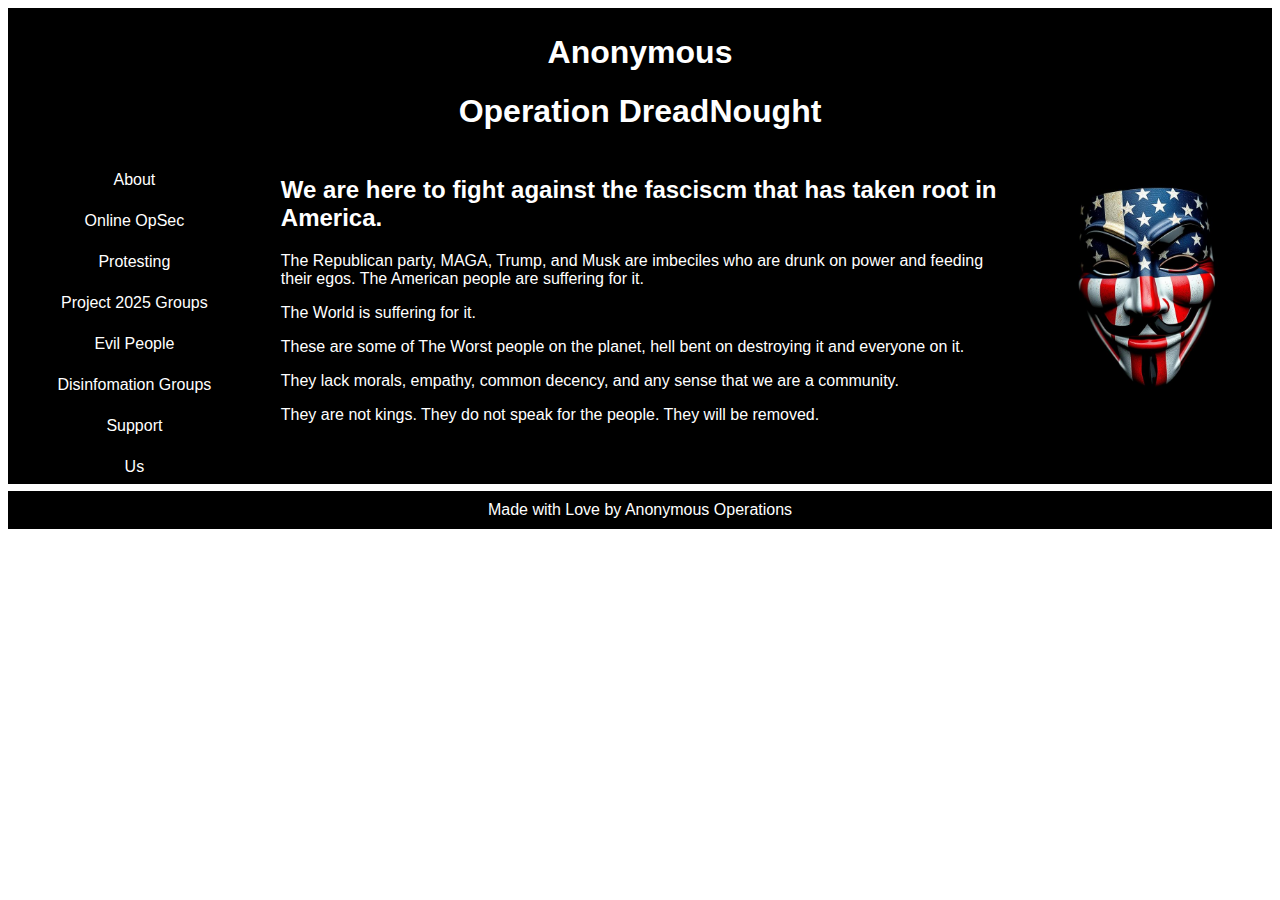
==== index.html @ b0a62f80 "Add files via upload" ====
<!DOCTYPE html>
<html>
<head>
<meta name="viewport" content="width=device-width, initial-scale=1.0">
<meta charset="UTF-8"> 
<style>
* {
  box-sizing: border-box;
}

.menu {
  float: left;
  width: 20%;
  text-align: center;
}

.menu a {
  background-color: black;
  padding: 8px;
  margin-top: 7px;
  display: block;
  width: 100%;
  color: white;
}

.main {
  float: left;
  width: 60%;
  padding: 0 20px;
}

.right {
  background-color:black;
  float: left;
  width: 20%;
  padding: 15px;
  margin-top: 7px;
  text-align: center;
}

a {
       text-decoration: none;
}


@media only screen and (max-width: 620px) {
  /* For mobile phones: */
  .menu, .main, .right {
    width: 100%;
  }
}
</style>
</head>
<body style="font-family:Arial, Helvetica, sans-serif;color:white;">

<div style="background-color:black;padding:5px;text-align:center;">
  <h1>Anonymous</h1>  
  <h1>Operation DreadNought</h1>
</div>

<div style="overflow:auto;background-color:black;">
  <div class="menu">
    <a href="about.html">About</a>
    <a href="opsec.html">Online OpSec</a>
    <a href="protest.html">Protesting</a>
    <a href="p2025.html">Project 2025 Groups</a>
    <a href="evil.html">Evil People</a>
    <a href="disinfo.html">Disinfomation Groups</a>
    <a href="support.html">Support</a>
    <a href="us.html">Us</a>
  </div>

  <div class="main">
    <h2>We are here to fight against the fasciscm that has taken root in America.</h2>
    <p>The Republican party, MAGA, Trump, and Musk are imbeciles who are drunk on power and feeding their egos. The American people are suffering for it.</p>
    <p>The World is suffering for it.</p>
    <p>These are some of The Worst people on the planet, hell bent on destroying it and everyone on it.</p>
    <p>They lack morals, empathy, common decency, and any sense that we are a community.</p>
    <p>They are not kings. They do not speak for the people. They will be removed.</p>
  </div>

  <div class="right">
    <img src="usanon.jpeg" alt="Anonymous" style="max-width:100%;height:auto;">
  </div>
</div>

<div style="background-color:black;color:white;text-align:center;padding:10px;margin-top:7px;">Made with Love by Anonymous Operations</div>

</body>
</html>
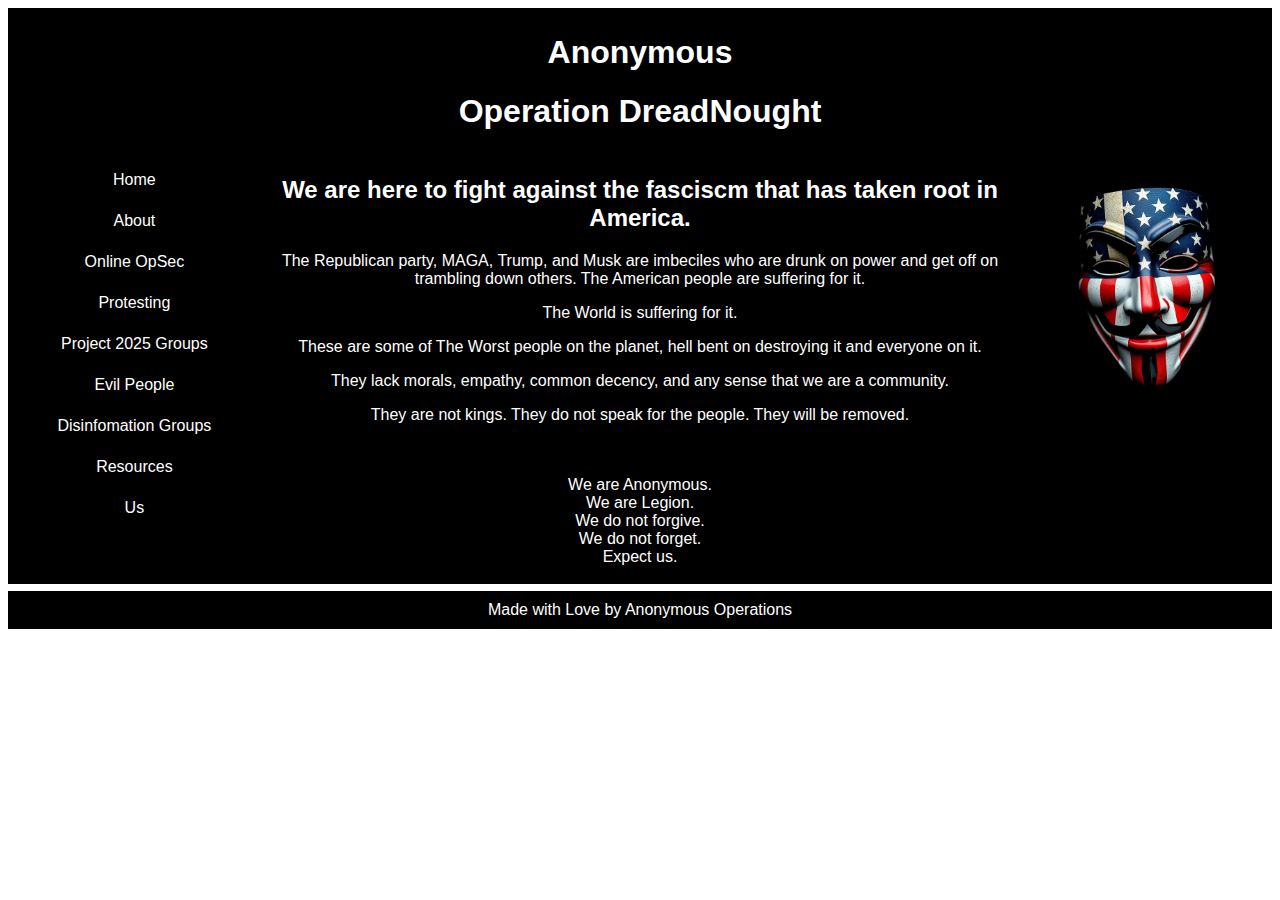
==== commit 18873543: "Add files via upload" ====
--- a/index.html
+++ b/index.html
@@ -3,53 +3,7 @@
 <head>
 <meta name="viewport" content="width=device-width, initial-scale=1.0">
 <meta charset="UTF-8"> 
-<style>
-* {
-  box-sizing: border-box;
-}
-
-.menu {
-  float: left;
-  width: 20%;
-  text-align: center;
-}
-
-.menu a {
-  background-color: black;
-  padding: 8px;
-  margin-top: 7px;
-  display: block;
-  width: 100%;
-  color: white;
-}
-
-.main {
-  float: left;
-  width: 60%;
-  padding: 0 20px;
-}
-
-.right {
-  background-color:black;
-  float: left;
-  width: 20%;
-  padding: 15px;
-  margin-top: 7px;
-  text-align: center;
-}
-
-a {
-       text-decoration: none;
-}
-
-
-@media only screen and (max-width: 620px) {
-  /* For mobile phones: */
-  .menu, .main, .right {
-    width: 100%;
-  }
-}
-</style>
+<link rel="stylesheet" href="styles.css">
 </head>
 <body style="font-family:Arial, Helvetica, sans-serif;color:white;">
 
@@ -58,25 +12,35 @@
   <h1>Operation DreadNought</h1>
 </div>
 
-<div style="overflow:auto;background-color:black;">
+<div style="overflow:auto;background-color:black;text-align:center;">
   <div class="menu">
+    <a href="index.html">Home</a>
     <a href="about.html">About</a>
     <a href="opsec.html">Online OpSec</a>
     <a href="protest.html">Protesting</a>
     <a href="p2025.html">Project 2025 Groups</a>
     <a href="evil.html">Evil People</a>
     <a href="disinfo.html">Disinfomation Groups</a>
-    <a href="support.html">Support</a>
+    <a href="resources.html">Resources</a>
     <a href="us.html">Us</a>
   </div>
 
   <div class="main">
     <h2>We are here to fight against the fasciscm that has taken root in America.</h2>
-    <p>The Republican party, MAGA, Trump, and Musk are imbeciles who are drunk on power and feeding their egos. The American people are suffering for it.</p>
+    <p>The Republican party, MAGA, Trump, and Musk are imbeciles who are drunk on power and get off on trambling down others. The American people are suffering for it.</p>
     <p>The World is suffering for it.</p>
     <p>These are some of The Worst people on the planet, hell bent on destroying it and everyone on it.</p>
     <p>They lack morals, empathy, common decency, and any sense that we are a community.</p>
     <p>They are not kings. They do not speak for the people. They will be removed.</p>
+    <br>
+    <br>
+    We are Anonymous. <br>
+    We are Legion. <br>
+    We do not forgive. <br>
+    We do not forget. <br>
+    Expect us.
+    <br>
+    <br>
   </div>
 
   <div class="right">
--- a/styles.css
+++ b/styles.css
@@ -0,0 +1,45 @@
+* {
+    box-sizing: border-box;
+  }
+  
+  .menu {
+    float: left;
+    width: 20%;
+    text-align: center;
+  }
+  
+  .menu a {
+    background-color: black;
+    padding: 8px;
+    margin-top: 7px;
+    display: block;
+    width: 100%;
+    color: white;
+  }
+  
+  .main {
+    float: left;
+    width: 60%;
+    padding: 0 20px;
+  }
+  
+  .right {
+    background-color:black;
+    float: left;
+    width: 20%;
+    padding: 15px;
+    margin-top: 7px;
+    text-align: center;
+  }
+  
+  a {
+         text-decoration: none;
+  }
+  
+  
+  @media only screen and (max-width: 620px) {
+    /* For mobile phones: */
+    .menu, .main, .right {
+      width: 100%;
+    }
+  }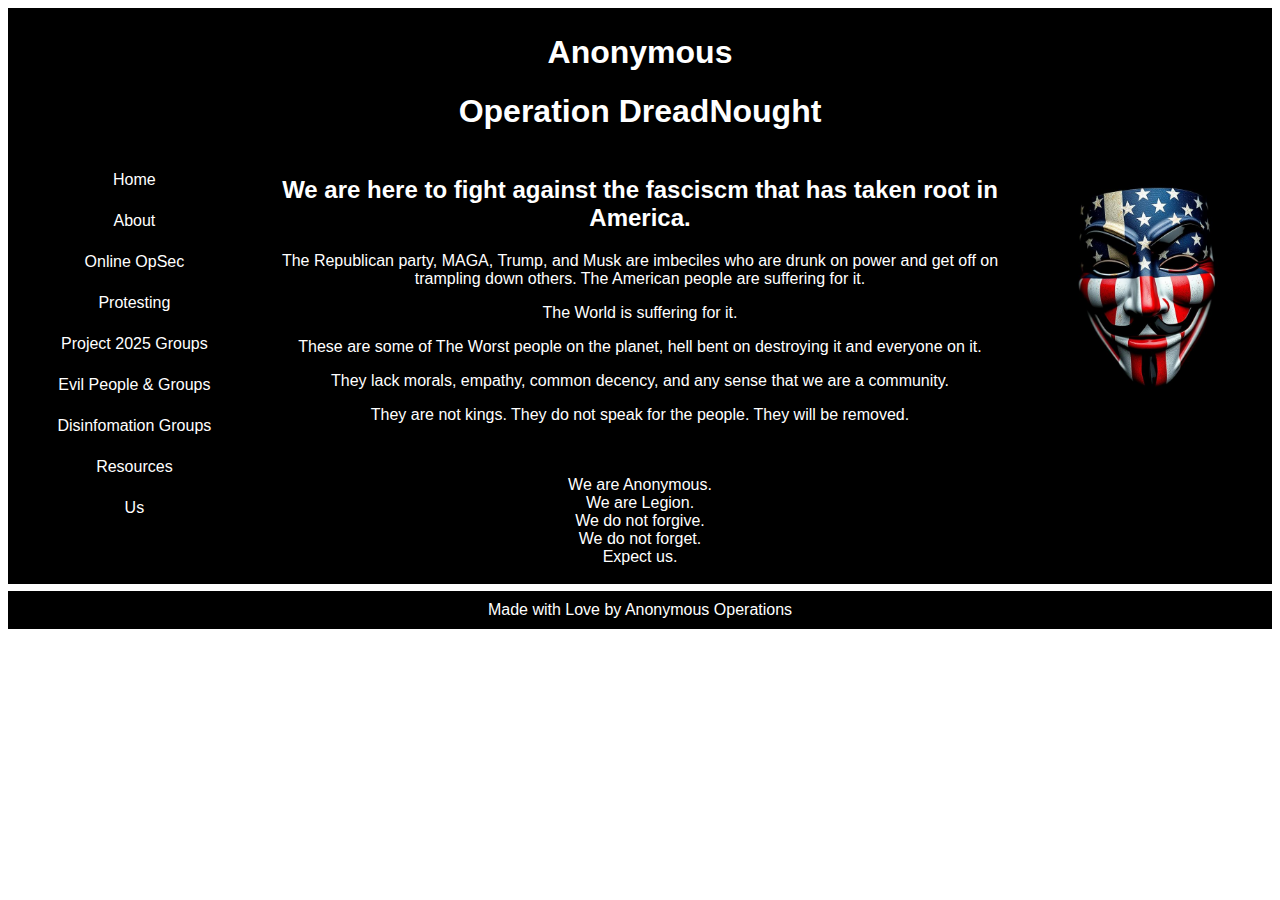
==== commit de8c1431: "Add files via upload" ====
--- a/index.html
+++ b/index.html
@@ -19,7 +19,7 @@
     <a href="opsec.html">Online OpSec</a>
     <a href="protest.html">Protesting</a>
     <a href="p2025.html">Project 2025 Groups</a>
-    <a href="evil.html">Evil People</a>
+    <a href="evil.html">Evil People & Groups</a>
     <a href="disinfo.html">Disinfomation Groups</a>
     <a href="resources.html">Resources</a>
     <a href="us.html">Us</a>
@@ -27,7 +27,7 @@
 
   <div class="main">
     <h2>We are here to fight against the fasciscm that has taken root in America.</h2>
-    <p>The Republican party, MAGA, Trump, and Musk are imbeciles who are drunk on power and get off on trambling down others. The American people are suffering for it.</p>
+    <p>The Republican party, MAGA, Trump, and Musk are imbeciles who are drunk on power and get off on trampling down others. The American people are suffering for it.</p>
     <p>The World is suffering for it.</p>
     <p>These are some of The Worst people on the planet, hell bent on destroying it and everyone on it.</p>
     <p>They lack morals, empathy, common decency, and any sense that we are a community.</p>
--- a/styles.css
+++ b/styles.css
@@ -21,6 +21,7 @@
     float: left;
     width: 60%;
     padding: 0 20px;
+    text-align: center;
   }
   
   .right {
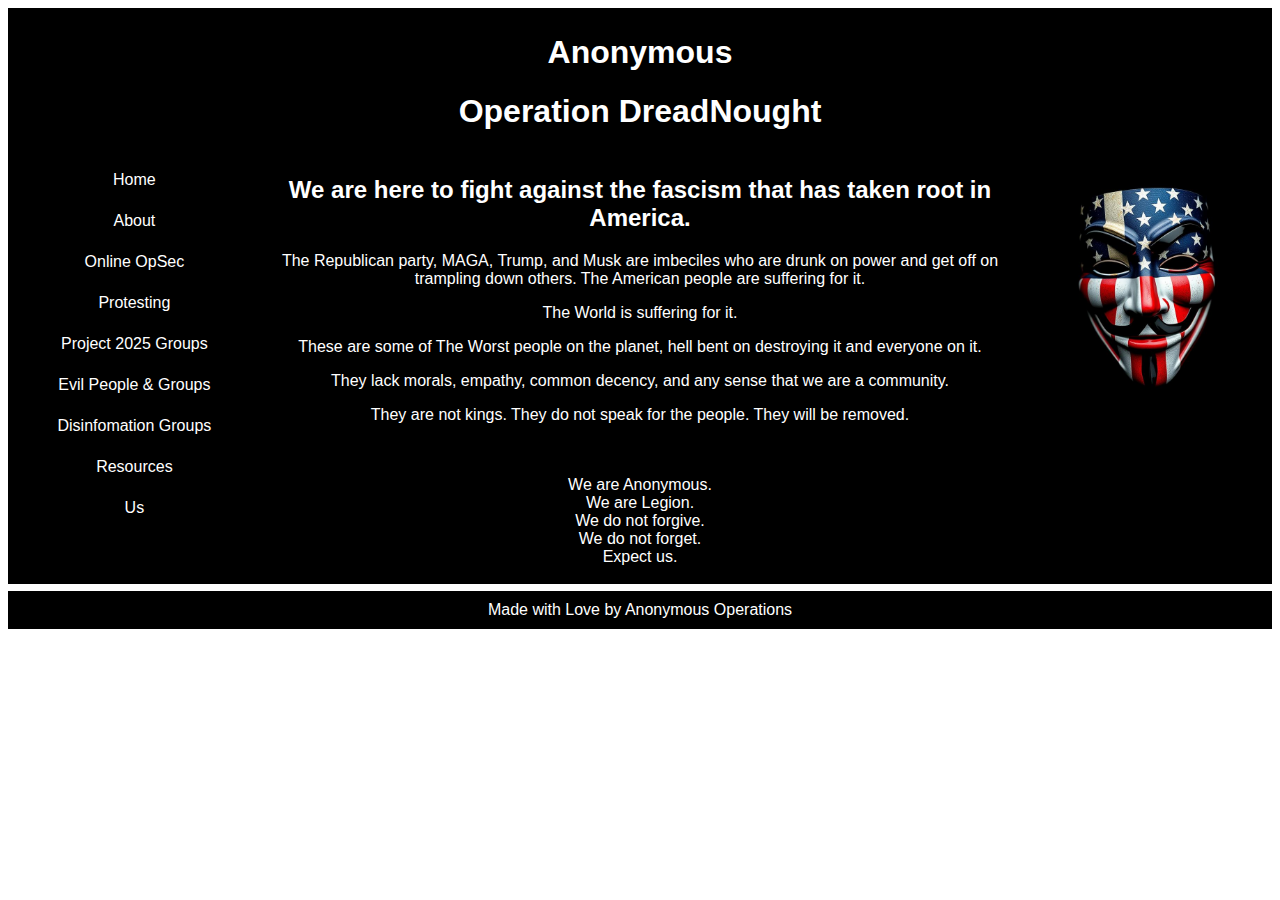
==== commit fe222382: "Add files via upload" ====
--- a/index.html
+++ b/index.html
@@ -26,7 +26,7 @@
   </div>
 
   <div class="main">
-    <h2>We are here to fight against the fasciscm that has taken root in America.</h2>
+    <h2>We are here to fight against the fascism that has taken root in America.</h2>
     <p>The Republican party, MAGA, Trump, and Musk are imbeciles who are drunk on power and get off on trampling down others. The American people are suffering for it.</p>
     <p>The World is suffering for it.</p>
     <p>These are some of The Worst people on the planet, hell bent on destroying it and everyone on it.</p>
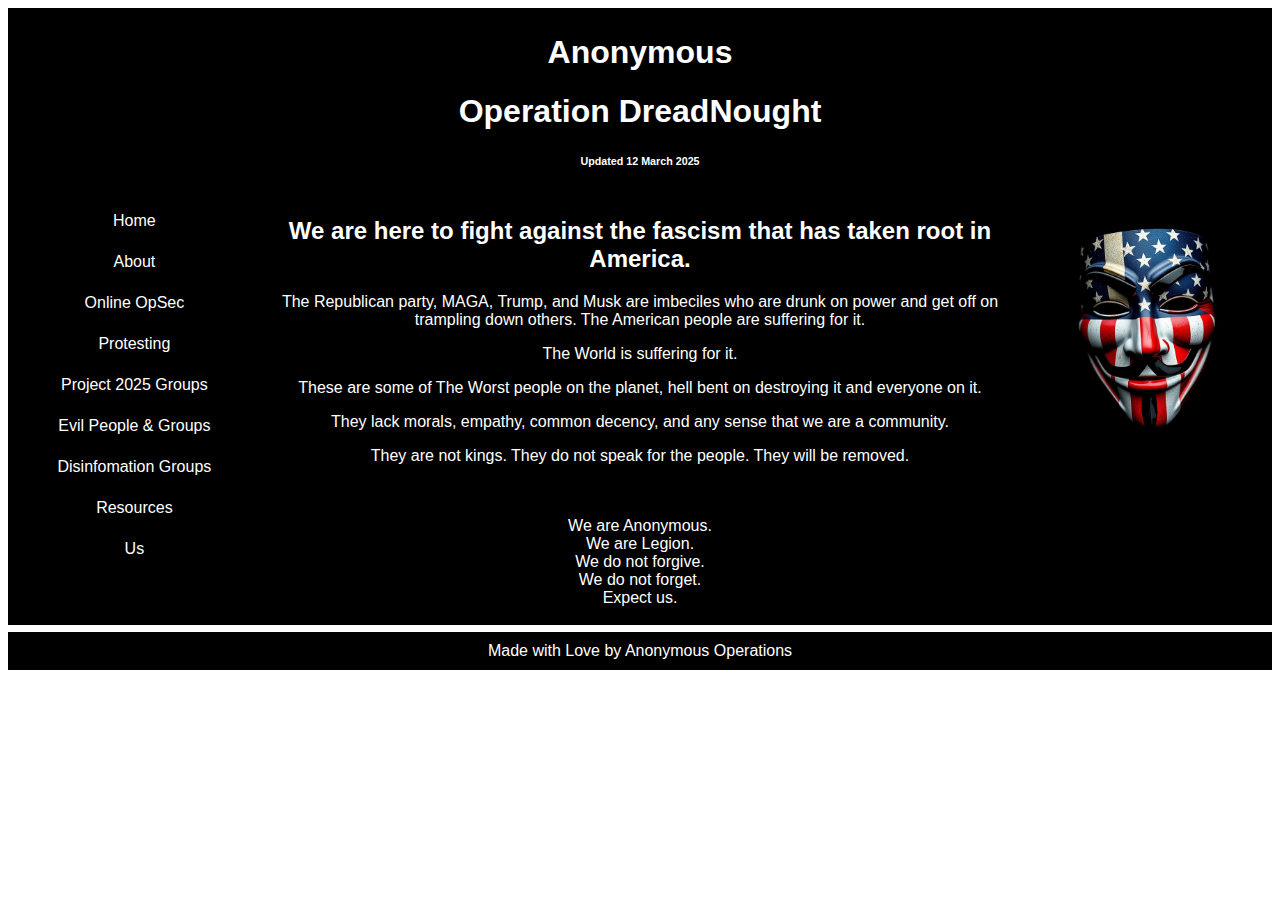
==== commit f9567936: "Add files via upload" ====
--- a/index.html
+++ b/index.html
@@ -10,6 +10,7 @@
 <div style="background-color:black;padding:5px;text-align:center;">
   <h1>Anonymous</h1>  
   <h1>Operation DreadNought</h1>
+  <h6>Updated 12 March 2025</h6>
 </div>
 
 <div style="overflow:auto;background-color:black;text-align:center;">
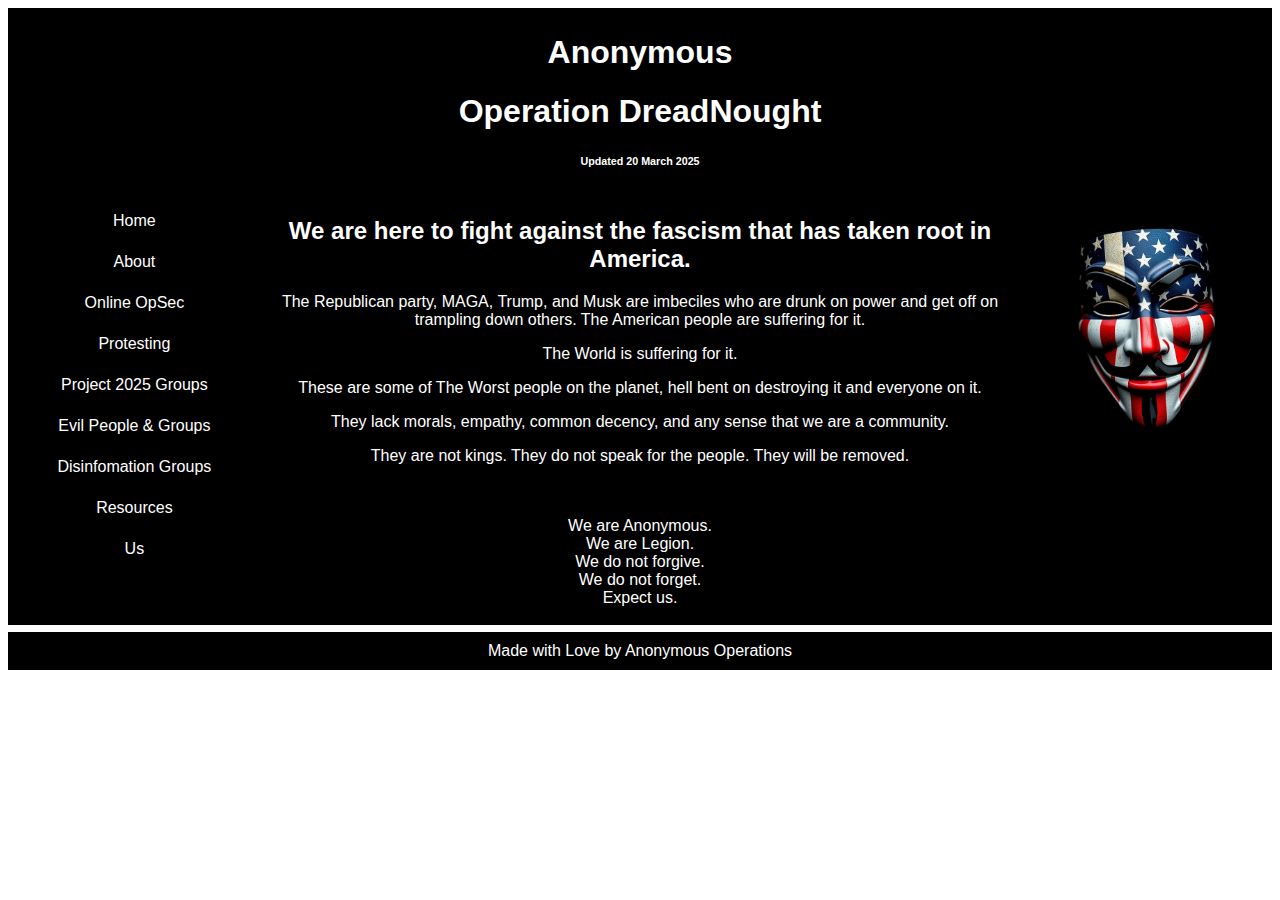
==== commit c5b32de3: "Add files via upload" ====
--- a/index.html
+++ b/index.html
@@ -10,7 +10,7 @@
 <div style="background-color:black;padding:5px;text-align:center;">
   <h1>Anonymous</h1>  
   <h1>Operation DreadNought</h1>
-  <h6>Updated 12 March 2025</h6>
+  <h6>Updated 20 March 2025</h6>
 </div>
 
 <div style="overflow:auto;background-color:black;text-align:center;">
--- a/styles.css
+++ b/styles.css
@@ -35,6 +35,13 @@
   
   a {
          text-decoration: none;
+         color: white
+  }
+
+  a:visited {
+    color: white;
+    background-color: transparent;
+    text-decoration: none;
   }
   
   
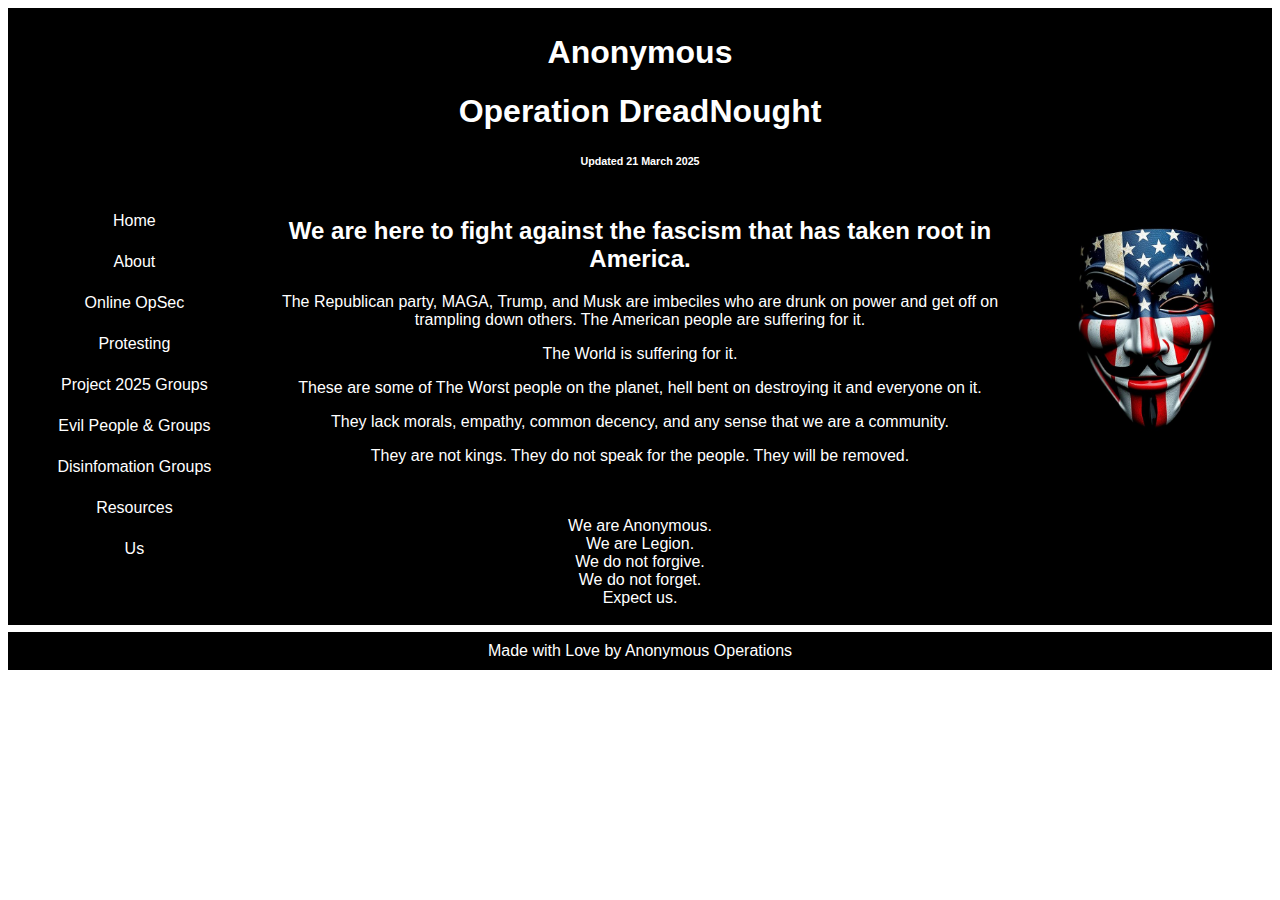
==== commit 4623bf4e: "Add files via upload" ====
--- a/index.html
+++ b/index.html
@@ -10,7 +10,7 @@
 <div style="background-color:black;padding:5px;text-align:center;">
   <h1>Anonymous</h1>  
   <h1>Operation DreadNought</h1>
-  <h6>Updated 20 March 2025</h6>
+  <h6>Updated 21 March 2025</h6>
 </div>
 
 <div style="overflow:auto;background-color:black;text-align:center;">
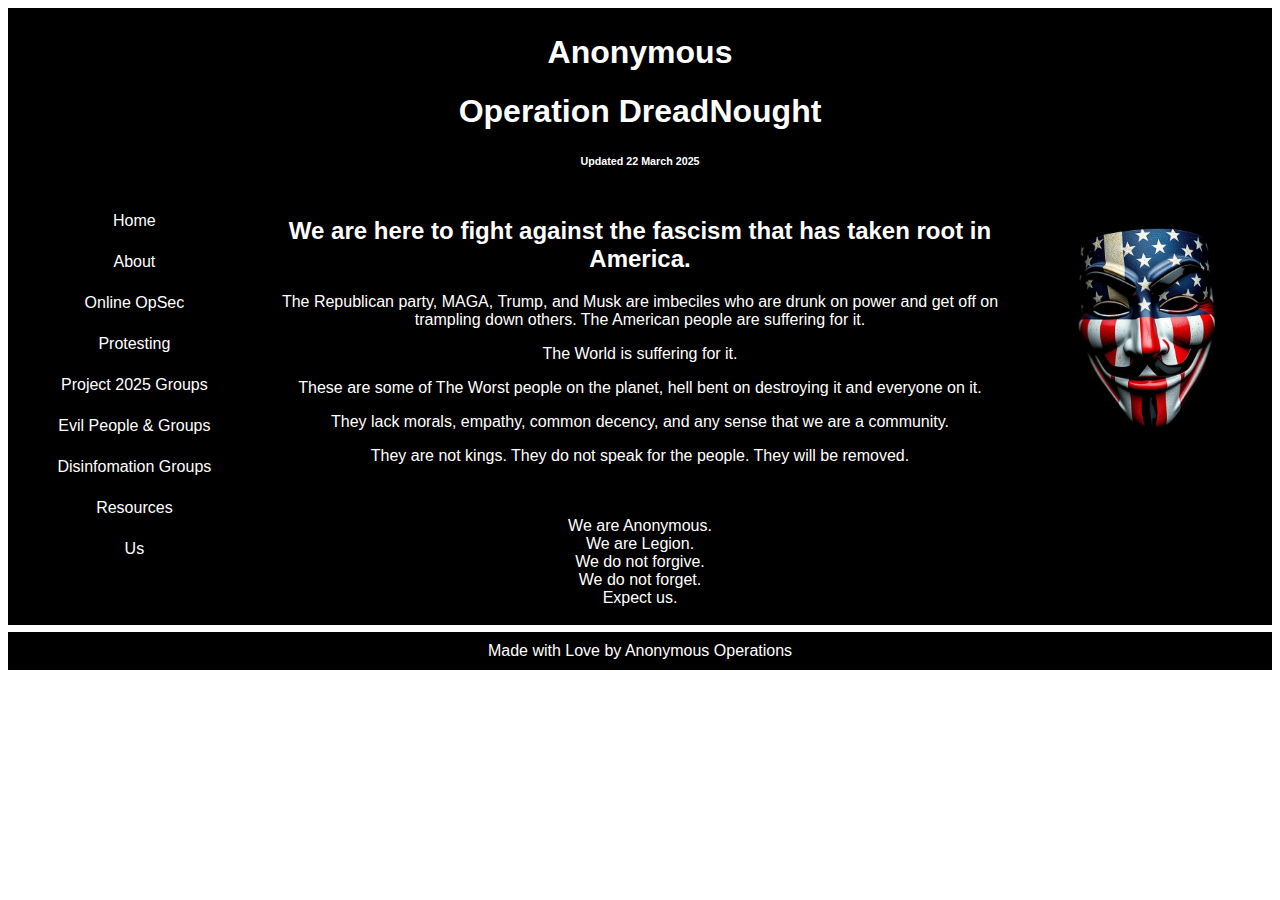
==== commit c66f2212: "Add files via upload" ====
--- a/index.html
+++ b/index.html
@@ -10,7 +10,7 @@
 <div style="background-color:black;padding:5px;text-align:center;">
   <h1>Anonymous</h1>  
   <h1>Operation DreadNought</h1>
-  <h6>Updated 21 March 2025</h6>
+  <h6>Updated 22 March 2025</h6>
 </div>
 
 <div style="overflow:auto;background-color:black;text-align:center;">
